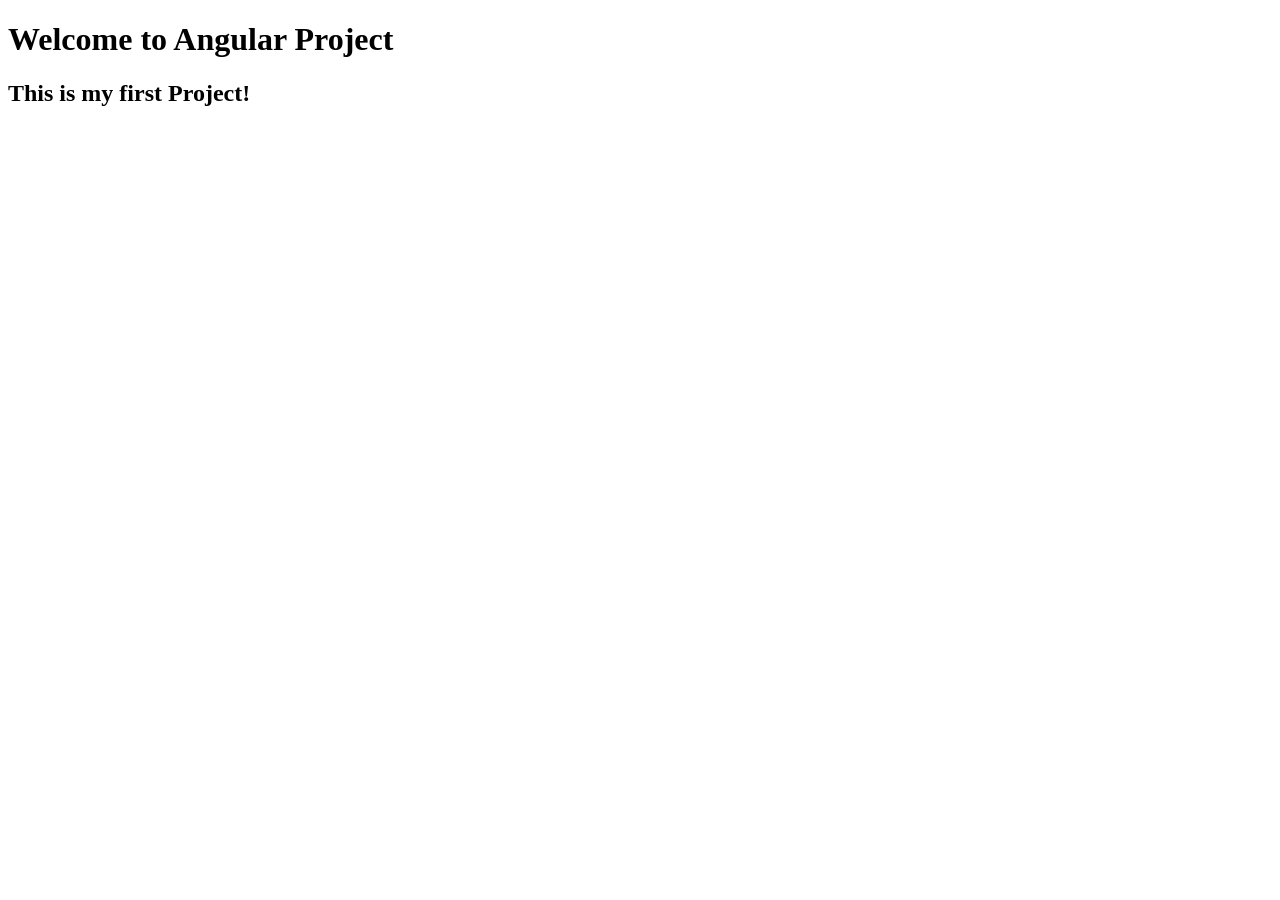
==== index.html @ e2303073 "First WebPage" ====
<!DOCTYPE html>
<html lang="en" dir="ltr">
  <head>
    <meta charset="utf-8">
    <title>Angular Project</title>
  </head>
  <body>
    <h1>Welcome to Angular Project</h1>
    <h2>This is my first Project!</h2>
  </body>
</html>
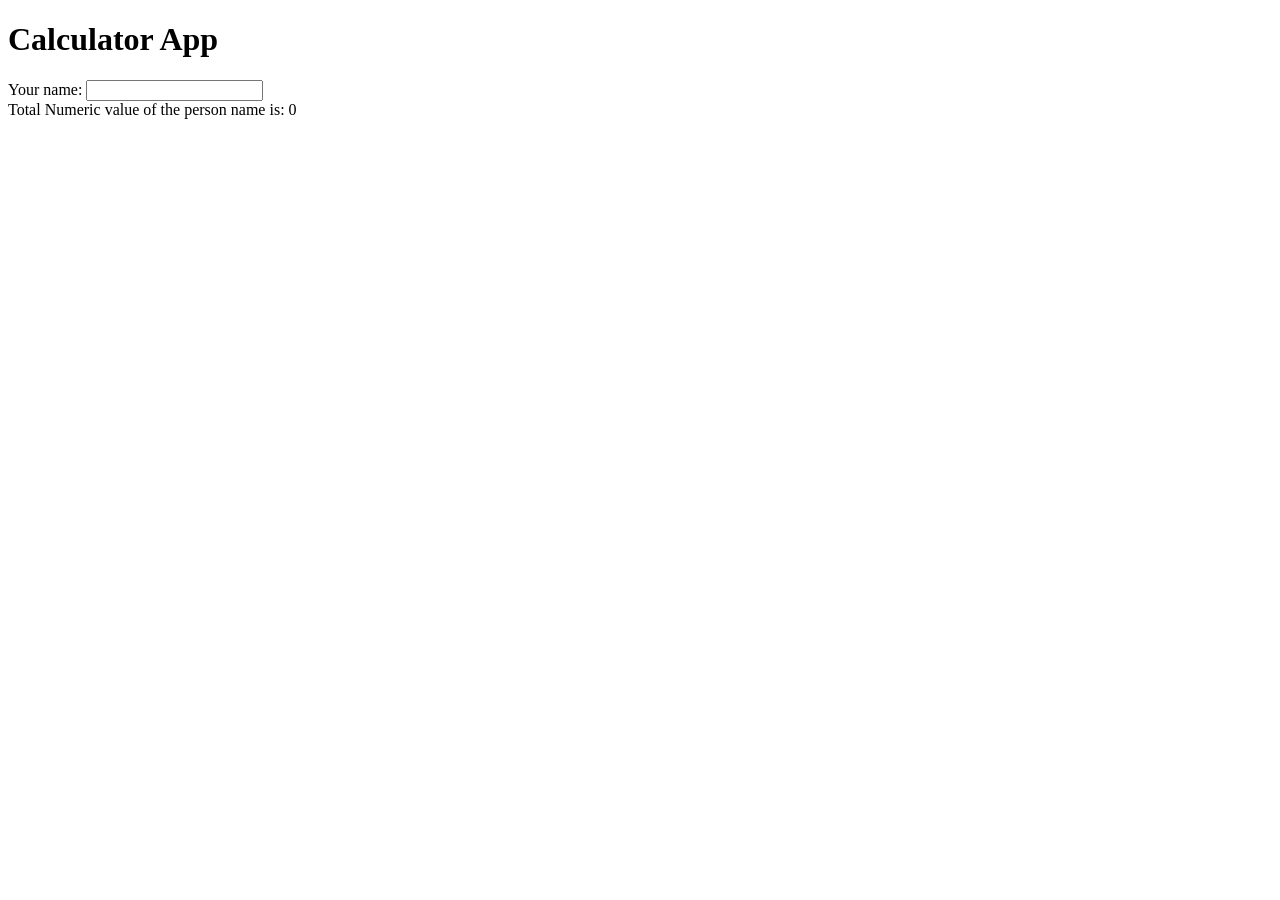
==== commit 019b3606: "Calculate value for name app" ====
--- a/index.html
+++ b/index.html
@@ -2,10 +2,20 @@
 <html lang="en" dir="ltr">
   <head>
     <meta charset="utf-8">
+    <script src="angular.min.js"></script>
+    <script src="app.js"></script>
     <title>Angular Project</title>
   </head>
-  <body>
-    <h1>Welcome to Angular Project</h1>
-    <h2>This is my first Project!</h2>
+  <body ng-app="myFirstApp">
+    <h1>Calculator App</h1>
+    <div ng-controller="myFirstController">
+      <div>
+        Your name:
+        <input type="text" ng-model="name" ng-keyup="displayNumeric();">
+      </div>
+      <div>
+        Total Numeric value of the person name is: {{total}}
+      </div>
+    </div>
   </body>
 </html>
